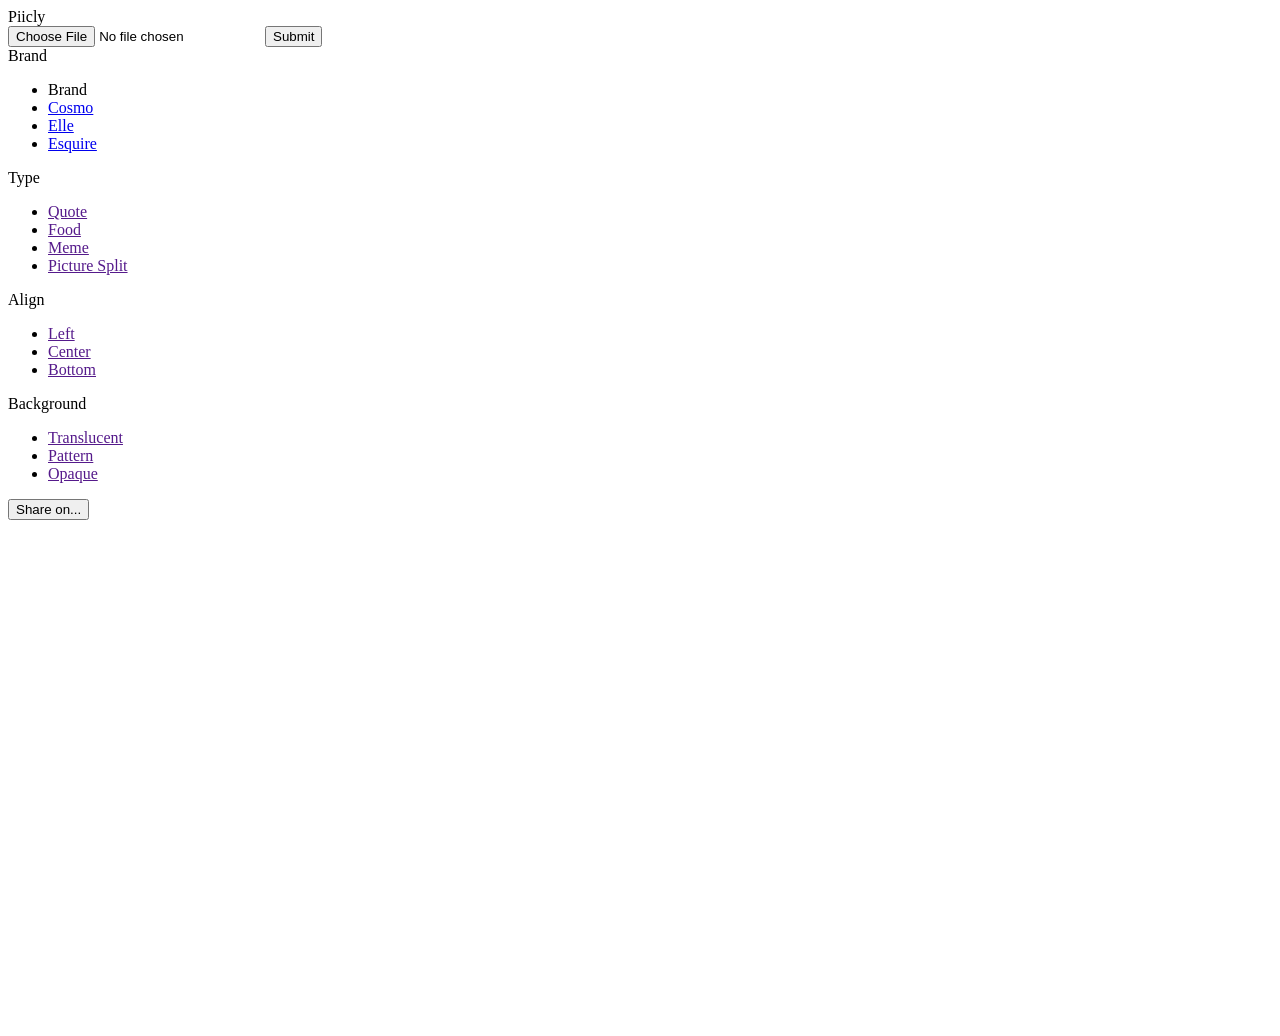
==== WebApp/index.html @ 26bfd1ad "adding in-class exercise" ====
<!doctype html>
	<head>
		<meta name="viewport" content="width=device-width, initial-scale=1">	
		<link href="/css/screen.css" media="screen, projection" rel="stylesheet" type="text/css" />

	</head>

	<body>	
		<div id="pageContainer">
				<div class="panel">	
					<div id="header">Piicly</div>
					<div class="image">
						<form action="">
							<input type="file" name="pic" accept="image/*">
							<input type="submit">
						</form>
					</div>
					<div id="dd" class="wrapper-drop-1">
						<Span>Brand</Span>
						<ul class="drop brand">
							<li>Brand</li>
							<li><a href="#">Cosmo</a></li>
							<li><a href="#">Elle</a></li>
							<li><a href="#">Esquire</a></li>
						</ul>
					</div>

					<div id="dd" class="wrapper-drop-1">
						<Span>Type</Span>
						<ul class="drop type">
							<li><a href="">Quote</a></li>
							<li><a href="">Food</a></li>
							<li><a href="">Meme</a></li>
							<li><a href="">Picture Split</a></li>
						</ul>
					</div>
					<div id="dd" class="wrapper-drop-1">
						<Span>Align</Span>
						<ul class="drop alignment">
							<li><a href="">Left</a></li>
							<li><a href="">Center</a></li>
							<li><a href="">Bottom</a></li>
						</ul>
					</div>
					<div id="dd" class="wrapper-drop-1">
						<Span>Background</Span>
						<ul class="drop background">
							<li><a href="">Translucent</a></li>
							<li><a href="">Pattern</a></li>
							<li><a href="">Opaque</a></li>
						</ul>
					</div>
					<div class="save">
						<button type="button">Share on...</button>
					</div>
				</div>	
				<div class="canvas">
					<div class="canvas-inner">	
					<canvas id="displayCanvas" width="504px" height="504px"></canvas>	
					</div>
				</div>
		</div>
			<div id="wrapper">
			</div>	
			<div id="bg">
			</div>	
		
	</body>
</html>
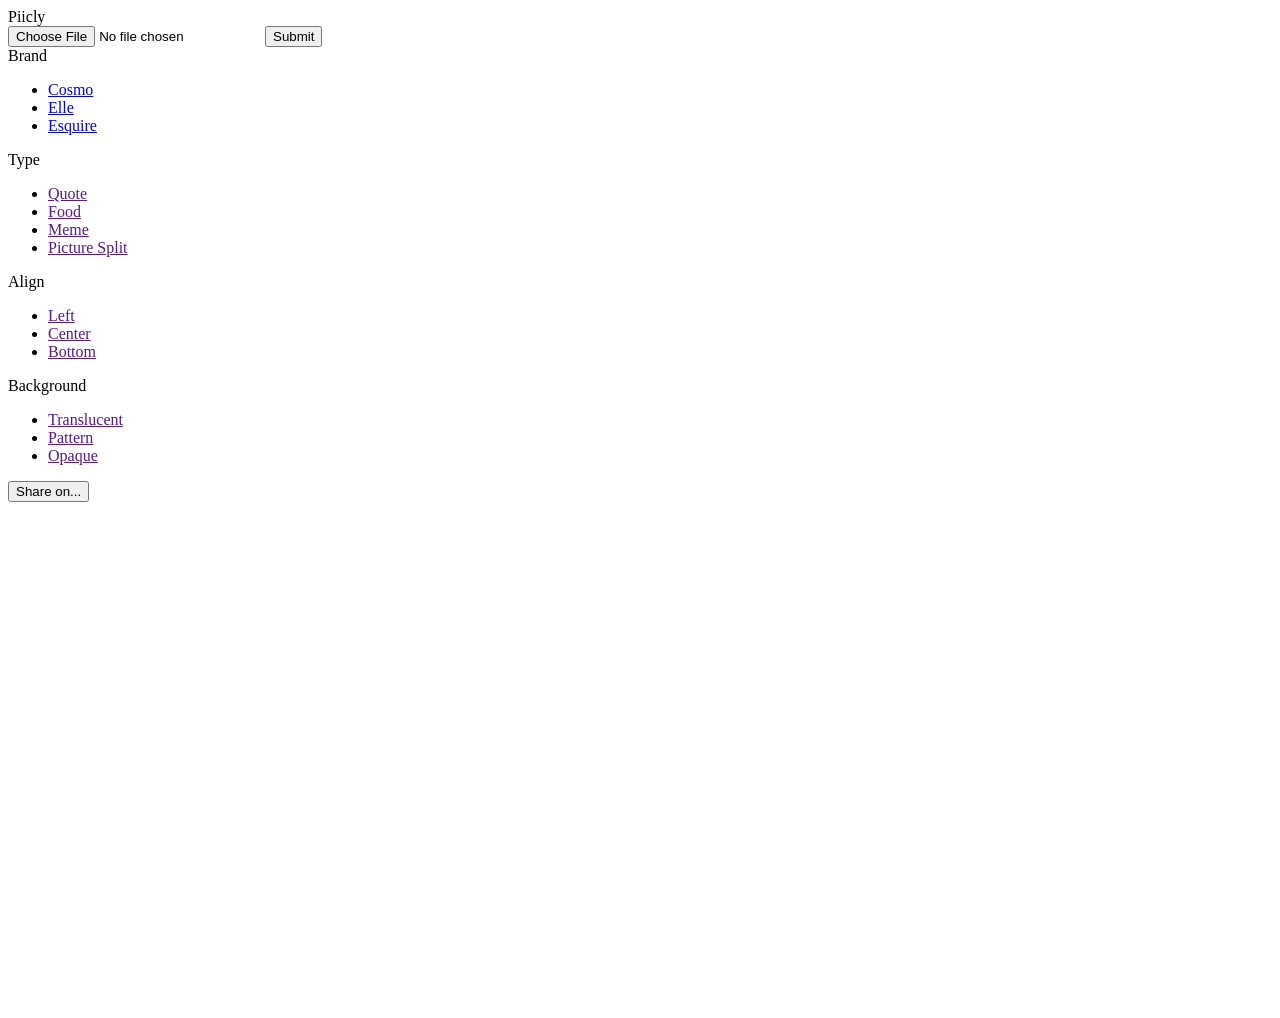
==== commit 34980c72: "adding in preliminary dropdowns - will work on smoothing these out later" ====
--- a/WebApp/index.html
+++ b/WebApp/index.html
@@ -15,18 +15,15 @@
 							<input type="submit">
 						</form>
 					</div>
-					<div id="dd" class="wrapper-drop-1">
-						<Span>Brand</Span>
+					<div id="dd" class="wrapper-drop-1"> Brand
 						<ul class="drop brand">
-							<li>Brand</li>
 							<li><a href="#">Cosmo</a></li>
 							<li><a href="#">Elle</a></li>
 							<li><a href="#">Esquire</a></li>
 						</ul>
 					</div>
 
-					<div id="dd" class="wrapper-drop-1">
-						<Span>Type</Span>
+					<div id="dd" class="wrapper-drop-1">Type
 						<ul class="drop type">
 							<li><a href="">Quote</a></li>
 							<li><a href="">Food</a></li>
@@ -34,16 +31,14 @@
 							<li><a href="">Picture Split</a></li>
 						</ul>
 					</div>
-					<div id="dd" class="wrapper-drop-1">
-						<Span>Align</Span>
+					<div id="dd" class="wrapper-drop-1">Align
 						<ul class="drop alignment">
 							<li><a href="">Left</a></li>
 							<li><a href="">Center</a></li>
 							<li><a href="">Bottom</a></li>
 						</ul>
 					</div>
-					<div id="dd" class="wrapper-drop-1">
-						<Span>Background</Span>
+					<div id="dd" class="wrapper-drop-1">Background
 						<ul class="drop background">
 							<li><a href="">Translucent</a></li>
 							<li><a href="">Pattern</a></li>
@@ -64,6 +59,8 @@
 			</div>	
 			<div id="bg">
 			</div>	
-		
+		<script type="text/javascript" src="http://ajax.googleapis.com/ajax/libs/jquery/1.8.2/jquery.min.js"></script>	
+		<script type="text/javascript" src="/js/main.js"></script>
 	</body>
+
 </html>
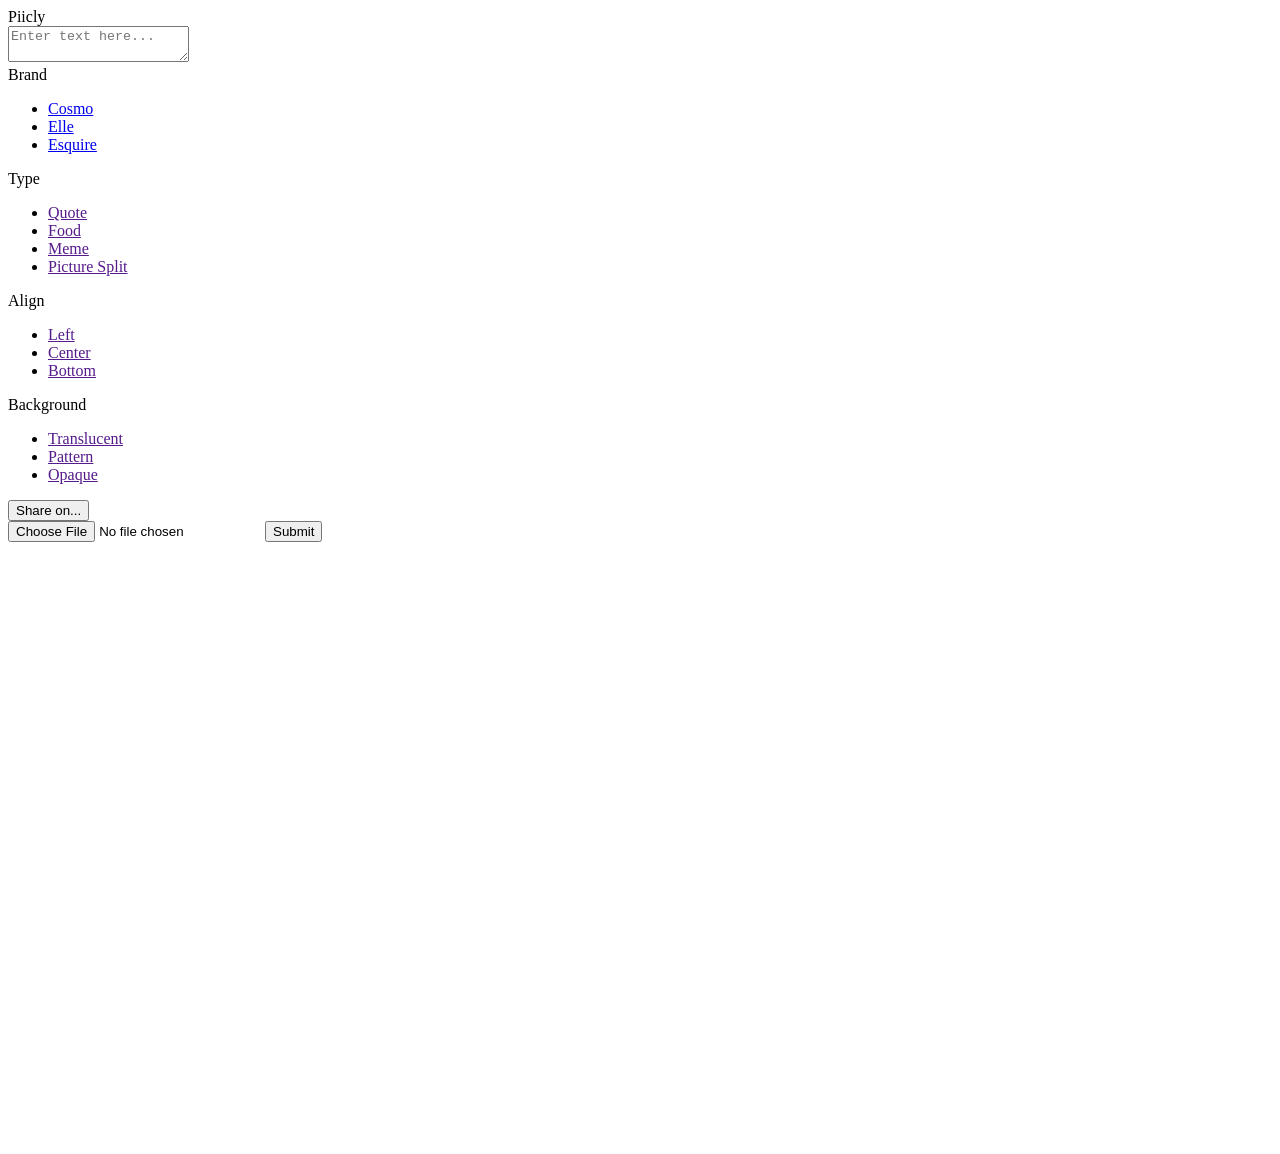
==== commit 2402eff4: "trying to make caman work" ====
--- a/WebApp/index.html
+++ b/WebApp/index.html
@@ -9,13 +9,12 @@
 		<div id="pageContainer">
 				<div class="panel">	
 					<div id="header">Piicly</div>
-					<div class="image">
-						<form action="">
-							<input type="file" name="pic" accept="image/*">
-							<input type="submit">
+					<div id="textArea">
+						<form>
+							<textarea type="text" name="content" id="text_cnv" placeholder="Enter text here..."></textarea>
 						</form>
 					</div>
-					<div id="dd" class="wrapper-drop-1"> Brand
+					<div class="dd wrapper-drop-1"> Brand
 						<ul class="drop brand">
 							<li><a href="#">Cosmo</a></li>
 							<li><a href="#">Elle</a></li>
@@ -23,7 +22,7 @@
 						</ul>
 					</div>
 
-					<div id="dd" class="wrapper-drop-1">Type
+					<div class="dd wrapper-drop-1">Type
 						<ul class="drop type">
 							<li><a href="">Quote</a></li>
 							<li><a href="">Food</a></li>
@@ -31,14 +30,14 @@
 							<li><a href="">Picture Split</a></li>
 						</ul>
 					</div>
-					<div id="dd" class="wrapper-drop-1">Align
+					<div class="dd wrapper-drop-1">Align
 						<ul class="drop alignment">
 							<li><a href="">Left</a></li>
 							<li><a href="">Center</a></li>
 							<li><a href="">Bottom</a></li>
 						</ul>
 					</div>
-					<div id="dd" class="wrapper-drop-1">Background
+					<div class="dd wrapper-drop-1">Background
 						<ul class="drop background">
 							<li><a href="">Translucent</a></li>
 							<li><a href="">Pattern</a></li>
@@ -49,9 +48,15 @@
 						<button type="button">Share on...</button>
 					</div>
 				</div>	
-				<div class="canvas">
+				<div class="rightPanel">
+					<div class="image">
+						<form action="">
+							<input type="file" name="pic" accept="image/*">
+							<input type="submit">
+						</form>
+					</div>
 					<div class="canvas-inner">	
-					<canvas id="displayCanvas" width="504px" height="504px"></canvas>	
+						<canvas id="canvas" width="600px" height="600px"></canvas>	
 					</div>
 				</div>
 		</div>
@@ -60,7 +65,10 @@
 			<div id="bg">
 			</div>	
 		<script type="text/javascript" src="http://ajax.googleapis.com/ajax/libs/jquery/1.8.2/jquery.min.js"></script>	
+		<script src="bower_components/sprockets-modernizr/modernizr.js"></script>
+		<script type="text/javascript" src="bower_components/caman/dist/caman.full.min.js"></script>
 		<script type="text/javascript" src="/js/main.js"></script>
+
 	</body>
 
 </html>
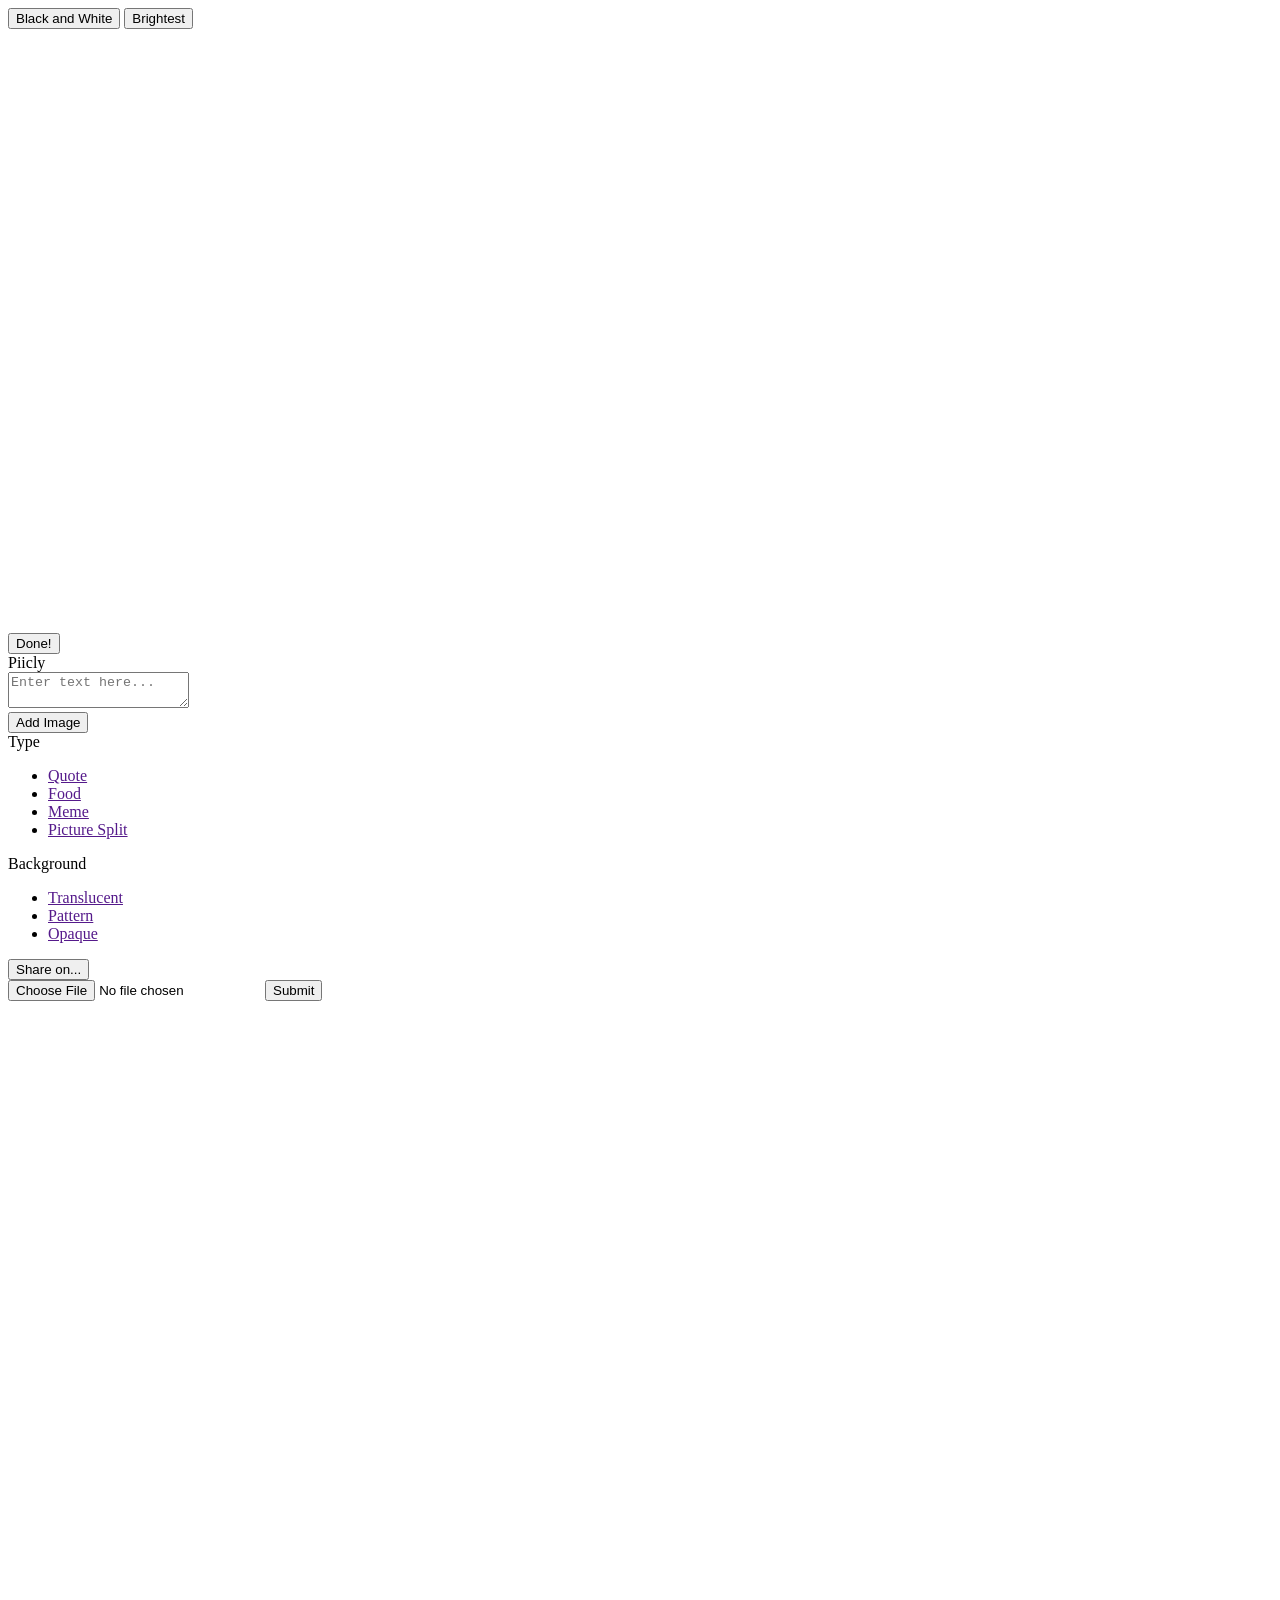
==== commit 6671cb28: "adding modal for image manipulation" ====
--- a/WebApp/index.html
+++ b/WebApp/index.html
@@ -7,6 +7,16 @@
 
 	<body>	
 		<div id="pageContainer">
+				<div id="imageEdit" class="modal">
+					<div id="filters">	
+						<button id="#bw" class="filter">Black and White</button>
+						<button id="#bright" class="filter">Brightest</button>
+					</div>	
+					<div class="canvas-inner">	
+						<canvas id="canvas" width="600px" height="600px"></canvas>	
+					</div>
+					<button id="done">Done!</button>
+				</div>
 				<div class="panel">	
 					<div id="header">Piicly</div>
 					<div id="textArea">
@@ -14,13 +24,14 @@
 							<textarea type="text" name="content" id="text_cnv" placeholder="Enter text here..."></textarea>
 						</form>
 					</div>
-					<div class="dd wrapper-drop-1"> Brand
+					<button id="openModal">Add Image</button>
+					<!-- <div class="dd wrapper-drop-1"> Brand
 						<ul class="drop brand">
 							<li><a href="#">Cosmo</a></li>
 							<li><a href="#">Elle</a></li>
 							<li><a href="#">Esquire</a></li>
 						</ul>
-					</div>
+					</div> -->
 
 					<div class="dd wrapper-drop-1">Type
 						<ul class="drop type">
@@ -30,13 +41,13 @@
 							<li><a href="">Picture Split</a></li>
 						</ul>
 					</div>
-					<div class="dd wrapper-drop-1">Align
+					<!-- <div class="dd wrapper-drop-1">Align
 						<ul class="drop alignment">
 							<li><a href="">Left</a></li>
 							<li><a href="">Center</a></li>
 							<li><a href="">Bottom</a></li>
 						</ul>
-					</div>
+					</div> -->
 					<div class="dd wrapper-drop-1">Background
 						<ul class="drop background">
 							<li><a href="">Translucent</a></li>
@@ -55,8 +66,8 @@
 							<input type="submit">
 						</form>
 					</div>
-					<div class="canvas-inner">	
-						<canvas id="canvas" width="600px" height="600px"></canvas>	
+					<div class="canvas-text">	
+						<canvas id="canvas2" width="600px" height="600px"></canvas>	
 					</div>
 				</div>
 		</div>
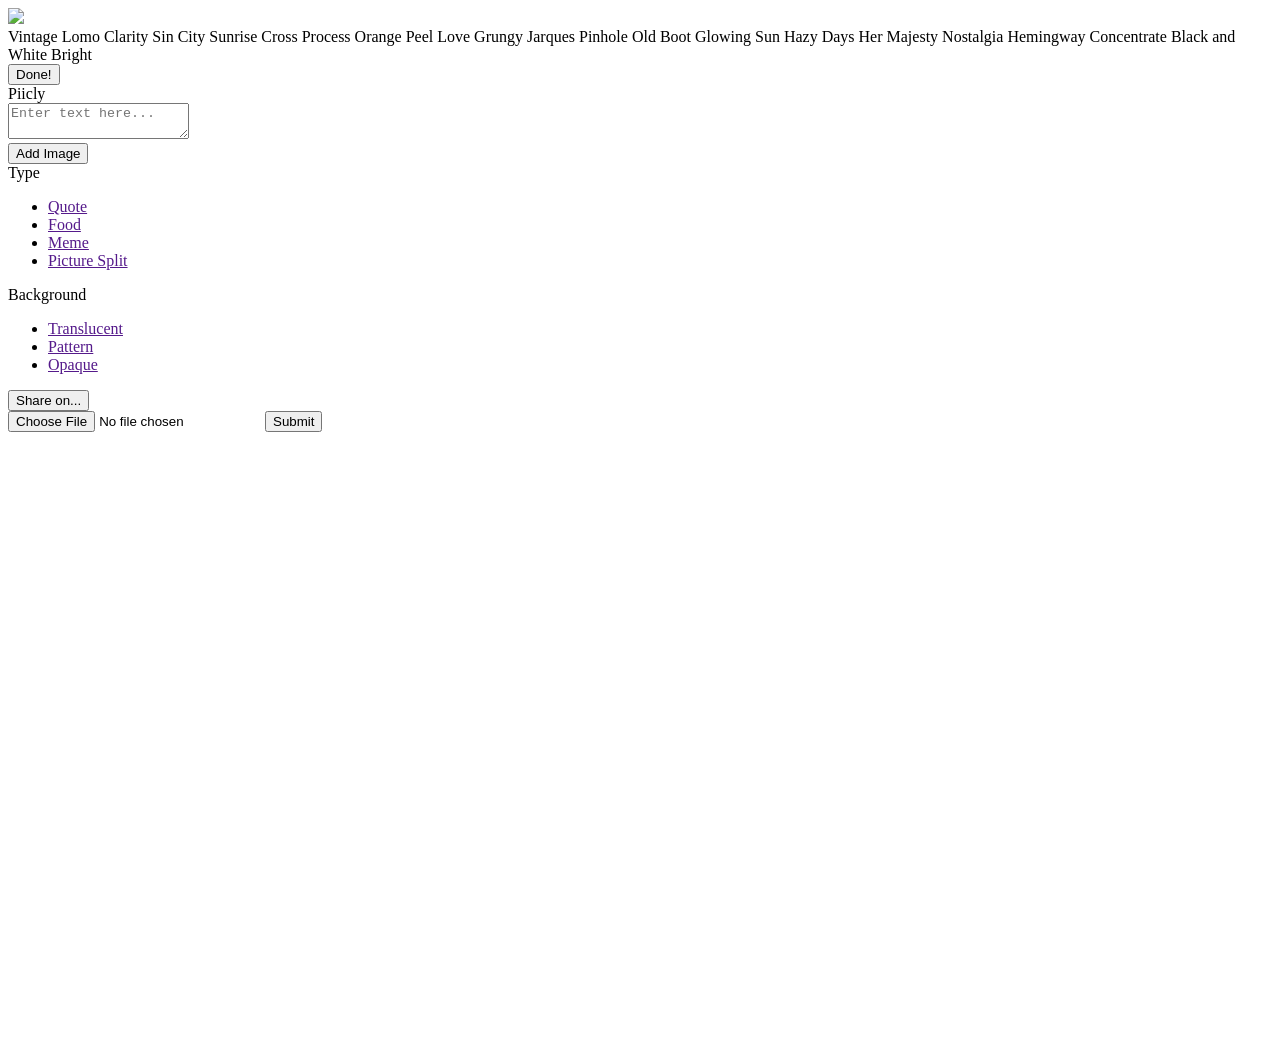
==== commit 0c79ef33: "getting caman to work" ====
--- a/WebApp/index.html
+++ b/WebApp/index.html
@@ -2,19 +2,64 @@
 	<head>
 		<meta name="viewport" content="width=device-width, initial-scale=1">	
 		<link href="/css/screen.css" media="screen, projection" rel="stylesheet" type="text/css" />
-
+		<link href='//camanjs.com/assets/site-1b542f1b0b93339214d0e7a8e5f7b177.css' rel='stylesheet' type='text/css' />
 	</head>
 
 	<body>	
 		<div id="pageContainer">
 				<div id="imageEdit" class="modal">
-					<div id="filters">	
-						<button id="#bw" class="filter">Black and White</button>
-						<button id="#bright" class="filter">Brightest</button>
-					</div>	
-					<div class="canvas-inner">	
-						<canvas id="canvas" width="600px" height="600px"></canvas>	
-					</div>
+					<div id="Content">
+
+  <img 
+    id="preset-example" 
+    src="/images/example2_600.jpg"
+    data-caman-hidpi="/images/example2_1200.jpg"
+  >
+
+  <div id="PresetFilters">
+  
+    <a data-preset="vintage">Vintage</a>
+  
+    <a data-preset="lomo">Lomo</a>
+  
+    <a data-preset="clarity">Clarity</a>
+  
+    <a data-preset="sinCity">Sin City</a>
+  
+    <a data-preset="sunrise">Sunrise</a>
+  
+    <a data-preset="crossProcess">Cross Process</a>
+  
+    <a data-preset="orangePeel">Orange Peel</a>
+  
+    <a data-preset="love">Love</a>
+  
+    <a data-preset="grungy">Grungy</a>
+  
+    <a data-preset="jarques">Jarques</a>
+  
+    <a data-preset="pinhole">Pinhole</a>
+  
+    <a data-preset="oldBoot">Old Boot</a>
+  
+    <a data-preset="glowingSun">Glowing Sun</a>
+  
+    <a data-preset="hazyDays">Hazy Days</a>
+  
+    <a data-preset="herMajesty">Her Majesty</a>
+  
+    <a data-preset="nostalgia">Nostalgia</a>
+  
+    <a data-preset="hemingway">Hemingway</a>
+  
+    <a data-preset="concentrate">Concentrate</a>
+
+    <a data-preset="blackAndWhite">Black and White</a>
+
+    <a data-preset="bright">Bright</a>
+  
+  </div>
+</div>
 					<button id="done">Done!</button>
 				</div>
 				<div class="panel">	
@@ -76,9 +121,14 @@
 			<div id="bg">
 			</div>	
 		<script type="text/javascript" src="http://ajax.googleapis.com/ajax/libs/jquery/1.8.2/jquery.min.js"></script>	
+		<script src="//cdnjs.cloudflare.com/ajax/libs/underscore.js/1.5.2/underscore-min.js"></script>
 		<script src="bower_components/sprockets-modernizr/modernizr.js"></script>
 		<script type="text/javascript" src="bower_components/caman/dist/caman.full.min.js"></script>
-		<script type="text/javascript" src="/js/main.js"></script>
+		<script type="text/javascript" src="/js/total.js"></script>
+
+	 <script type="text/javascript">
+      Caman.DEBUG = true
+    </script>
 
 	</body>
 
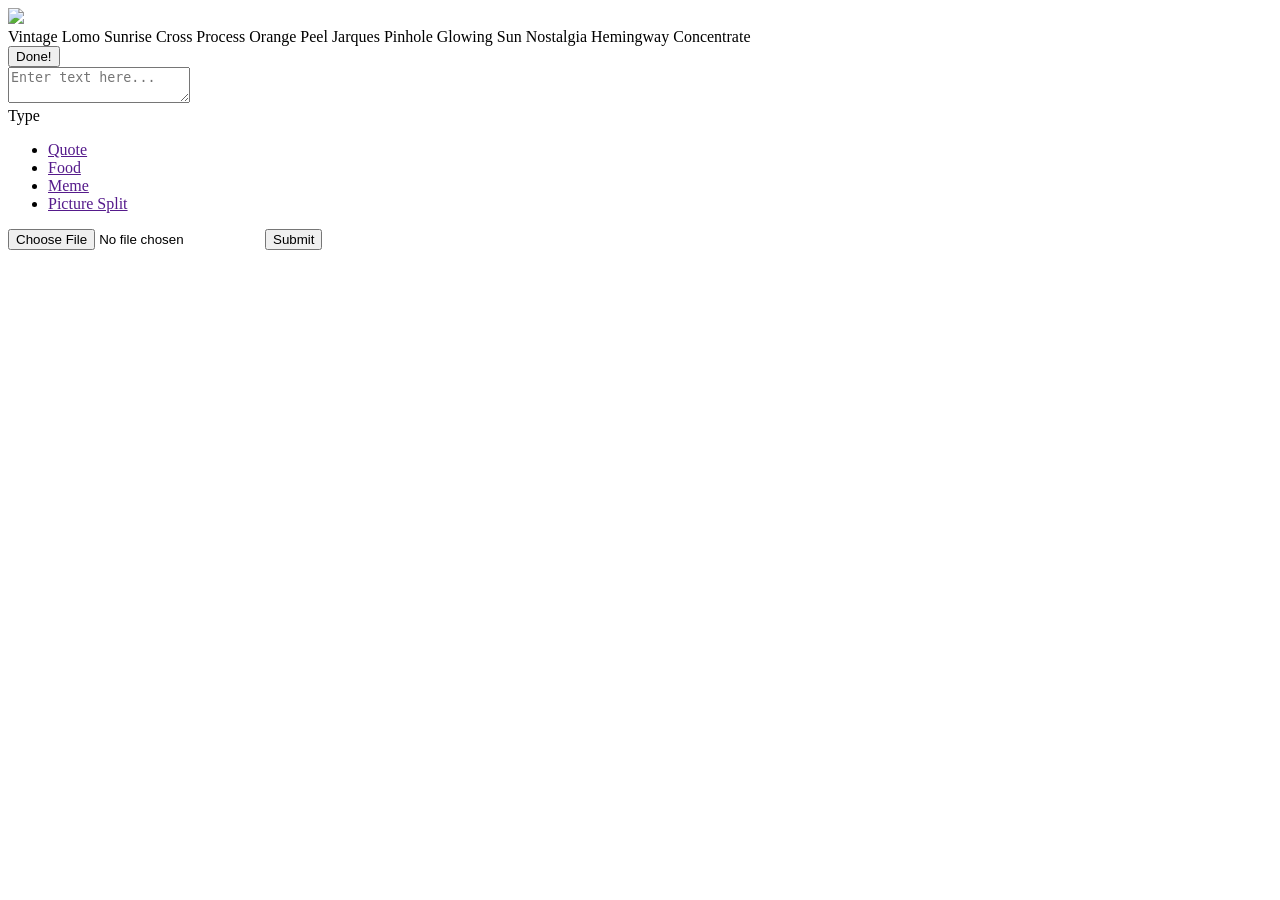
==== commit b4b8e716: "fixing stuff" ====
--- a/WebApp/index.html
+++ b/WebApp/index.html
@@ -2,74 +2,73 @@
 	<head>
 		<meta name="viewport" content="width=device-width, initial-scale=1">	
 		<link href="/css/screen.css" media="screen, projection" rel="stylesheet" type="text/css" />
-		<link href='//camanjs.com/assets/site-1b542f1b0b93339214d0e7a8e5f7b177.css' rel='stylesheet' type='text/css' />
+		<!--<link href='//camanjs.com/assets/site-1b542f1b0b93339214d0e7a8e5f7b177.css' rel='stylesheet' type='text/css' />-->
 	</head>
 
 	<body>	
 		<div id="pageContainer">
 				<div id="imageEdit" class="modal">
 					<div id="Content">
+					<!-- dropzone to implement once on server<form action="/file-upload" class="dropzone" id="my-awesome-dropzone"></form> -->
+				  <img 
+				    id="preset-example" 
+				    src="/images/example2_600.jpg"
+				    data-caman-hidpi="/images/example2_1200.jpg"
+				  >
 
-  <img 
-    id="preset-example" 
-    src="/images/example2_600.jpg"
-    data-caman-hidpi="/images/example2_1200.jpg"
-  >
+				  <div id="PresetFilters">
+				  
+				    <a data-preset="vintage" class="filter">Vintage</a>
+				  
+				    <a data-preset="lomo" class="filter">Lomo</a>
+				  
+				  <!--   <a data-preset="clarity" class="filter">Clarity</a> -->
+				  
+				    <!-- <a data-preset="sinCity" class="filter">Sin City</a> -->
+				  
+				    <a data-preset="sunrise" class="filter">Sunrise</a>
+				  
+				    <a data-preset="crossProcess" class="filter">Cross Process</a>
+				  
+				    <a data-preset="orangePeel" class="filter">Orange Peel</a>
+				  
+				    <!-- <a data-preset="love" class="filter">Love</a> -->
+				  
+				   <!-- <a data-preset="grungy" class="filter">Grungy</a> -->
+				  
+				    <a data-preset="jarques" class="filter">Jarques</a>
+				  
+				    <a data-preset="pinhole" class="filter">Pinhole</a>
+				  
+				    <!--<a data-preset="oldBoot" class="filter">Old Boot</a>-->
+				  
+				    <a data-preset="glowingSun" class="filter">Glowing Sun</a>
+				  
+				    <!-- <a data-preset="hazyDays" class="filter">Hazy Days</a> -->
+				  
+				   <!-- <a data-preset="herMajesty" class="filter">Her Majesty</a> -->
+				  
+				    <a data-preset="nostalgia" class="filter">Nostalgia</a>
+				  
+				    <a data-preset="hemingway" class="filter">Hemingway</a>
+				  
+				    <a data-preset="concentrate" class="filter">Concentrate</a>
 
-  <div id="PresetFilters">
-  
-    <a data-preset="vintage">Vintage</a>
-  
-    <a data-preset="lomo">Lomo</a>
-  
-    <a data-preset="clarity">Clarity</a>
-  
-    <a data-preset="sinCity">Sin City</a>
-  
-    <a data-preset="sunrise">Sunrise</a>
-  
-    <a data-preset="crossProcess">Cross Process</a>
-  
-    <a data-preset="orangePeel">Orange Peel</a>
-  
-    <a data-preset="love">Love</a>
-  
-    <a data-preset="grungy">Grungy</a>
-  
-    <a data-preset="jarques">Jarques</a>
-  
-    <a data-preset="pinhole">Pinhole</a>
-  
-    <a data-preset="oldBoot">Old Boot</a>
-  
-    <a data-preset="glowingSun">Glowing Sun</a>
-  
-    <a data-preset="hazyDays">Hazy Days</a>
-  
-    <a data-preset="herMajesty">Her Majesty</a>
-  
-    <a data-preset="nostalgia">Nostalgia</a>
-  
-    <a data-preset="hemingway">Hemingway</a>
-  
-    <a data-preset="concentrate">Concentrate</a>
+				    <!-- <a data-preset="blackAndWhite" class="filter">Black and White</a>
 
-    <a data-preset="blackAndWhite">Black and White</a>
-
-    <a data-preset="bright">Bright</a>
-  
-  </div>
-</div>
+				    <a data-preset="bright" class="filter">Bright</a>-->
+				  
+				  </div>
+				</div>
 					<button id="done">Done!</button>
 				</div>
 				<div class="panel">	
-					<div id="header">Piicly</div>
+					<div id="header"></div>
 					<div id="textArea">
 						<form>
 							<textarea type="text" name="content" id="text_cnv" placeholder="Enter text here..."></textarea>
 						</form>
 					</div>
-					<button id="openModal">Add Image</button>
 					<!-- <div class="dd wrapper-drop-1"> Brand
 						<ul class="drop brand">
 							<li><a href="#">Cosmo</a></li>
@@ -93,16 +92,16 @@
 							<li><a href="">Bottom</a></li>
 						</ul>
 					</div> -->
-					<div class="dd wrapper-drop-1">Background
+				<!-- 	<div class="dd wrapper-drop-1">Background
 						<ul class="drop background">
 							<li><a href="">Translucent</a></li>
 							<li><a href="">Pattern</a></li>
 							<li><a href="">Opaque</a></li>
 						</ul>
-					</div>
-					<div class="save">
+					</div> -->
+		<!-- 			<div class="save">
 						<button type="button">Share on...</button>
-					</div>
+					</div> -->
 				</div>	
 				<div class="rightPanel">
 					<div class="image">
@@ -112,7 +111,7 @@
 						</form>
 					</div>
 					<div class="canvas-text">	
-						<canvas id="canvas2" width="600px" height="600px"></canvas>	
+						<canvas id="canvas" width="600px" height="600px"></canvas>	
 					</div>
 				</div>
 		</div>
@@ -123,6 +122,7 @@
 		<script type="text/javascript" src="http://ajax.googleapis.com/ajax/libs/jquery/1.8.2/jquery.min.js"></script>	
 		<script src="//cdnjs.cloudflare.com/ajax/libs/underscore.js/1.5.2/underscore-min.js"></script>
 		<script src="bower_components/sprockets-modernizr/modernizr.js"></script>
+		<script src="bower_components/dropzone/downloads/dropzone.js"></script>
 		<script type="text/javascript" src="bower_components/caman/dist/caman.full.min.js"></script>
 		<script type="text/javascript" src="/js/total.js"></script>
 
